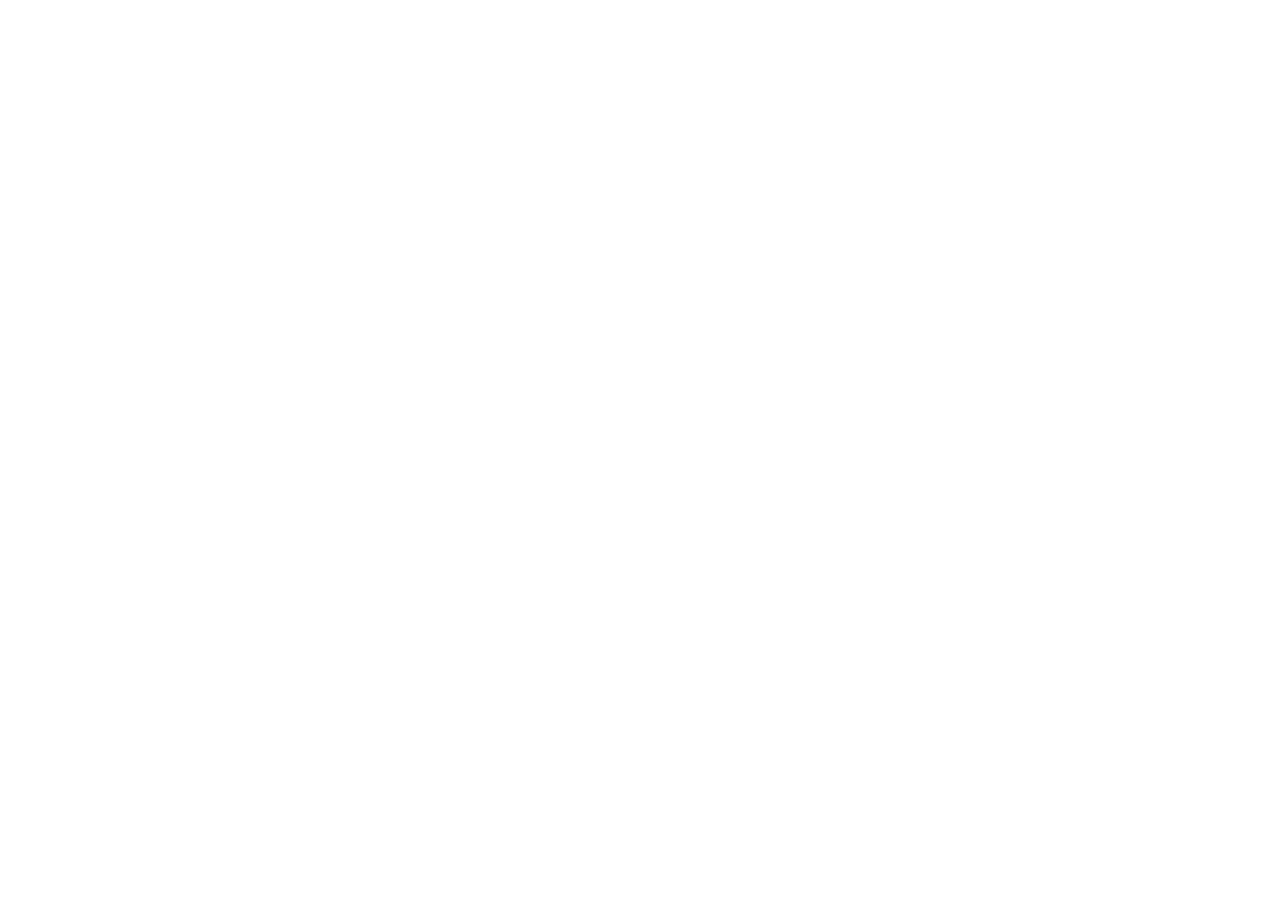
==== HTML/ztree.html @ 7c33ef0a "init" ====
<!DOCTYPE html>
<html lang="en">
<head>
    <meta charset="UTF-8">
    <title>Title</title>
    <link rel="stylesheet" href="css/style.css"/>
    <script type="text/javascript" src="js/jquery-3.5.1.min.js"></script>

</head>
<body>






<script>


</script>
</body>
</html>
---- HTML/css/style.css ----
* {
    margin: 0;
    padding: 0;
}

/*点击删除按钮后弹出的层*/
.zhezhao {
    display: none; /* 修改这里可以让遮罩层消失*/
    position: absolute;
    top: 0;
    left: 0;
    width: 100%;
    height: 100%;
    background: #000;
    opacity: 0.7;
    filter: alpha(opacity = 70);
    overflow: hidden;
}

.remove {
    display: none; /* 修改这里可以让删除框消失*/
    width: 400px;
    height: 271px;
    position: absolute;
    top: 30%;
    left: 40%;
    background: #fff;
    border-radius: 4px;

}

.removerChid {
    margin: 4px;
    /*border: 1px solid #ccc;*/
}

.removerChid h2 {
    padding-left: 8px;
    font-size: 14px;
    line-height: 30px;
    /*margin: 4px 8px;*/
    border-bottom: 1px solid #99cc33;
}

.removeMain {
    margin-top: -19px;
    text-align: center;
   /* margin-bottom: 30px;*/
    border-radius: 4px;
}

.removeMain a {
    padding: 0 20px;
    display: inline-block;
    height: 30px;
    line-height: 30px;
    border-radius: 4px;
    border: 1px solid #5e8809;
    margin-top: 30px;
    background: #99cc33;
    color: #fff;
    text-decoration: none;
}

.removeMain a:hover,.removeMain a:active {
    background: #679016;
}

.input{
    width:388px;
    height:20px;
}
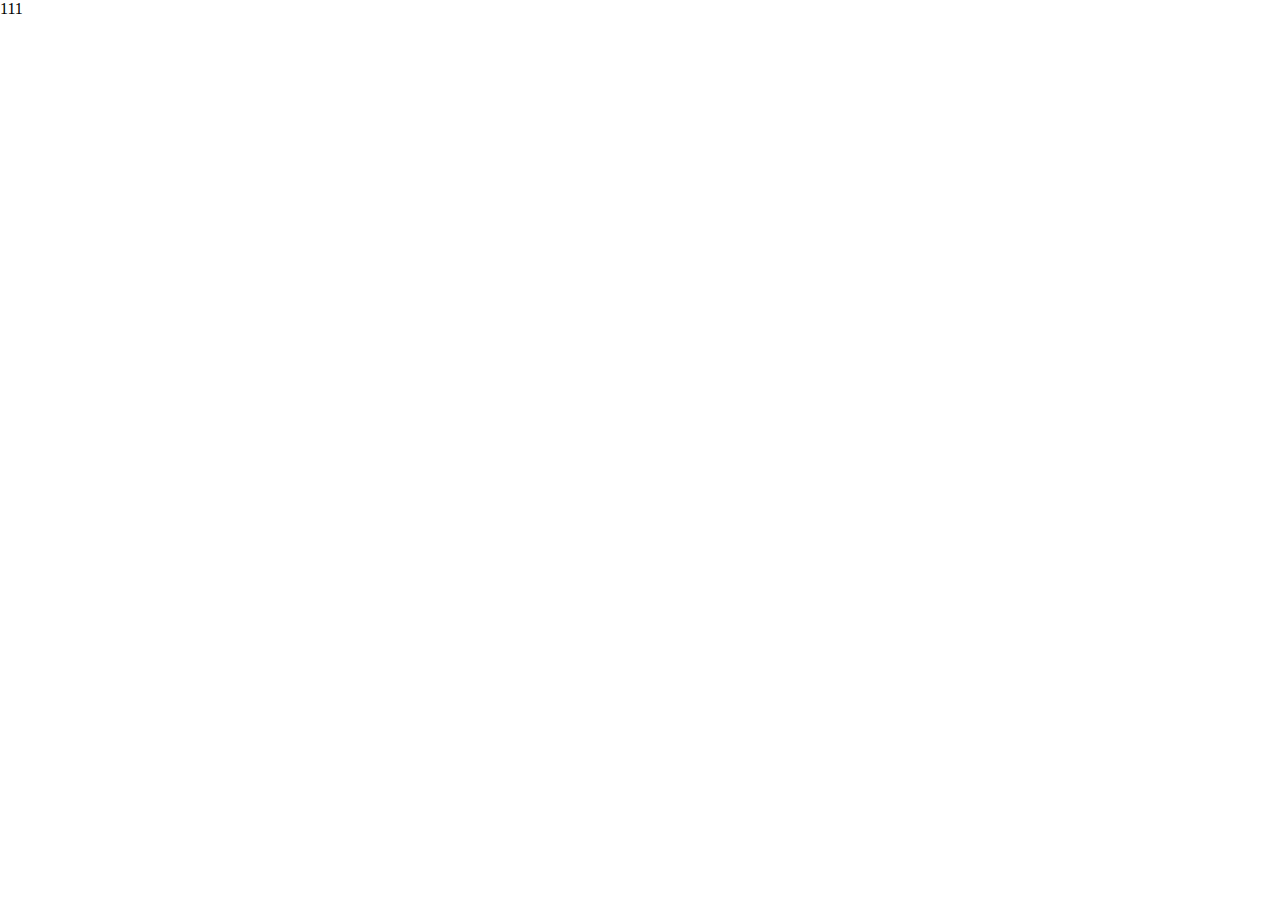
==== commit b34d9a0a: "delete" ====
--- a/HTML/ztree.html
+++ b/HTML/ztree.html
@@ -9,7 +9,7 @@
 </head>
 <body>
 
-
+111
 
 
 
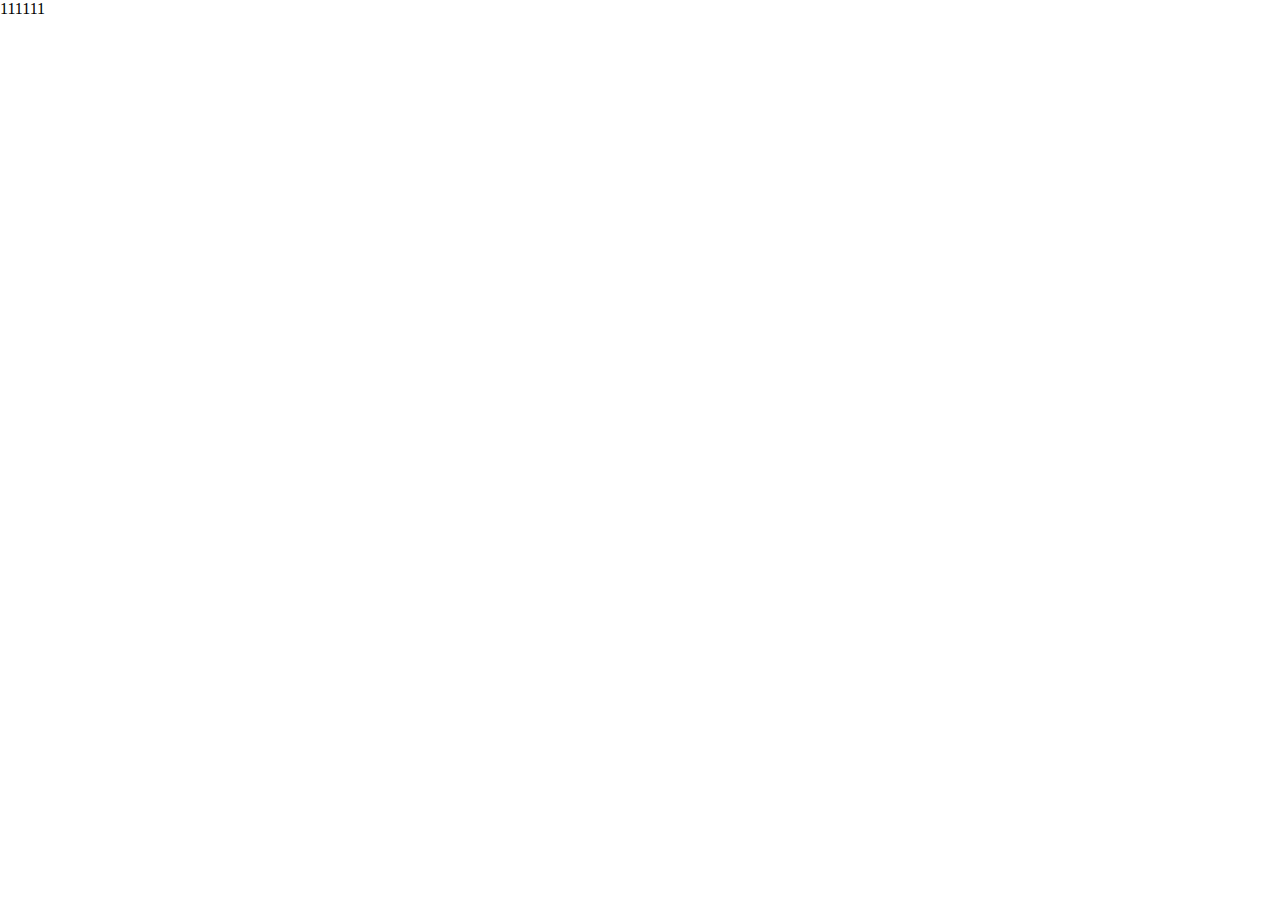
==== commit c685ee06: "Merge branch 'master' of https://github.com/yanlixiong119/ylxtest" ====
--- a/HTML/ztree.html
+++ b/HTML/ztree.html
@@ -9,7 +9,7 @@
 </head>
 <body>
 
-111
+111111
 
 
 
